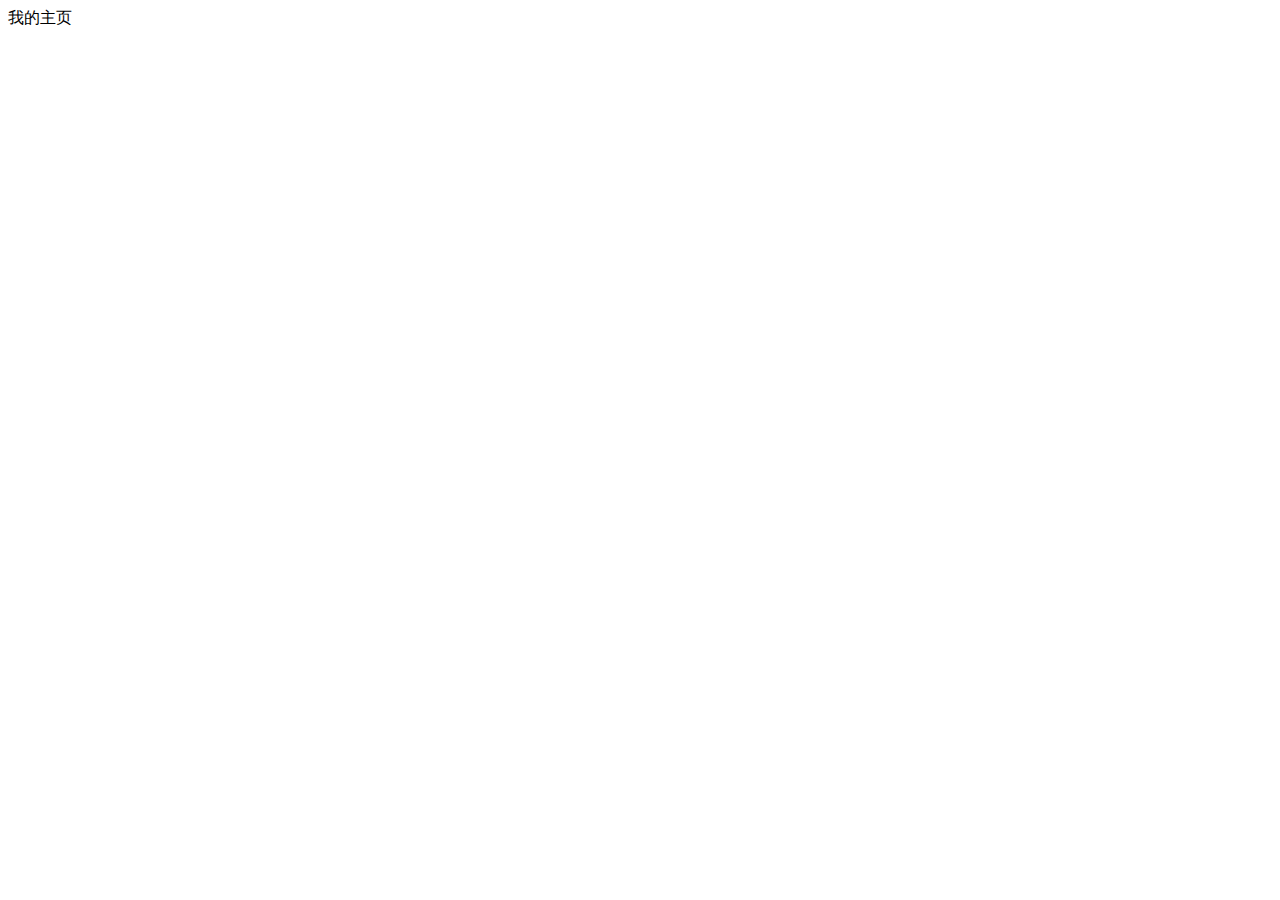
==== index.html @ d7a21fe1 "项目初始化" ====
<!DOCTYPE html>
<html lang="en">
<head>
    <meta charset="UTF-8">
    <meta name="viewport" content="width=device-width, initial-scale=1.0">
    <title>Document</title>
</head>
<body>
    我的主页
</body>
</html>
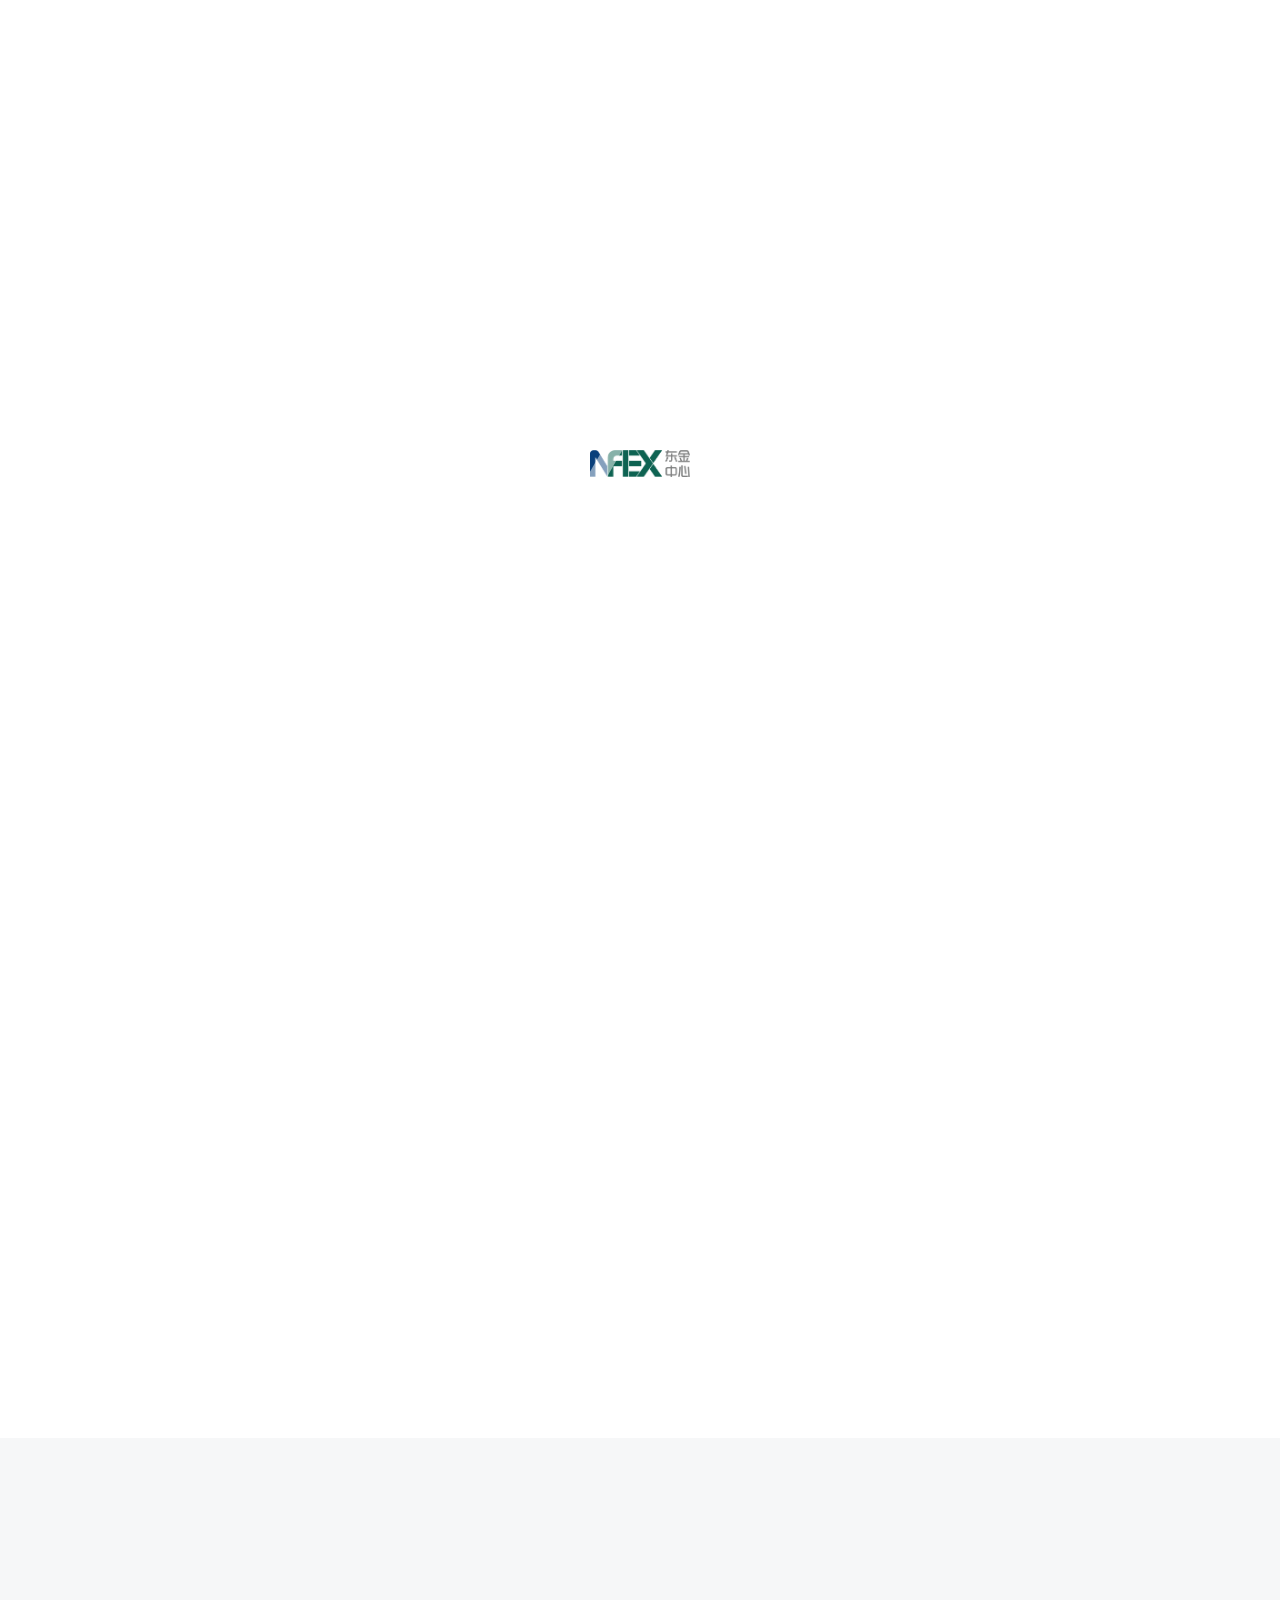
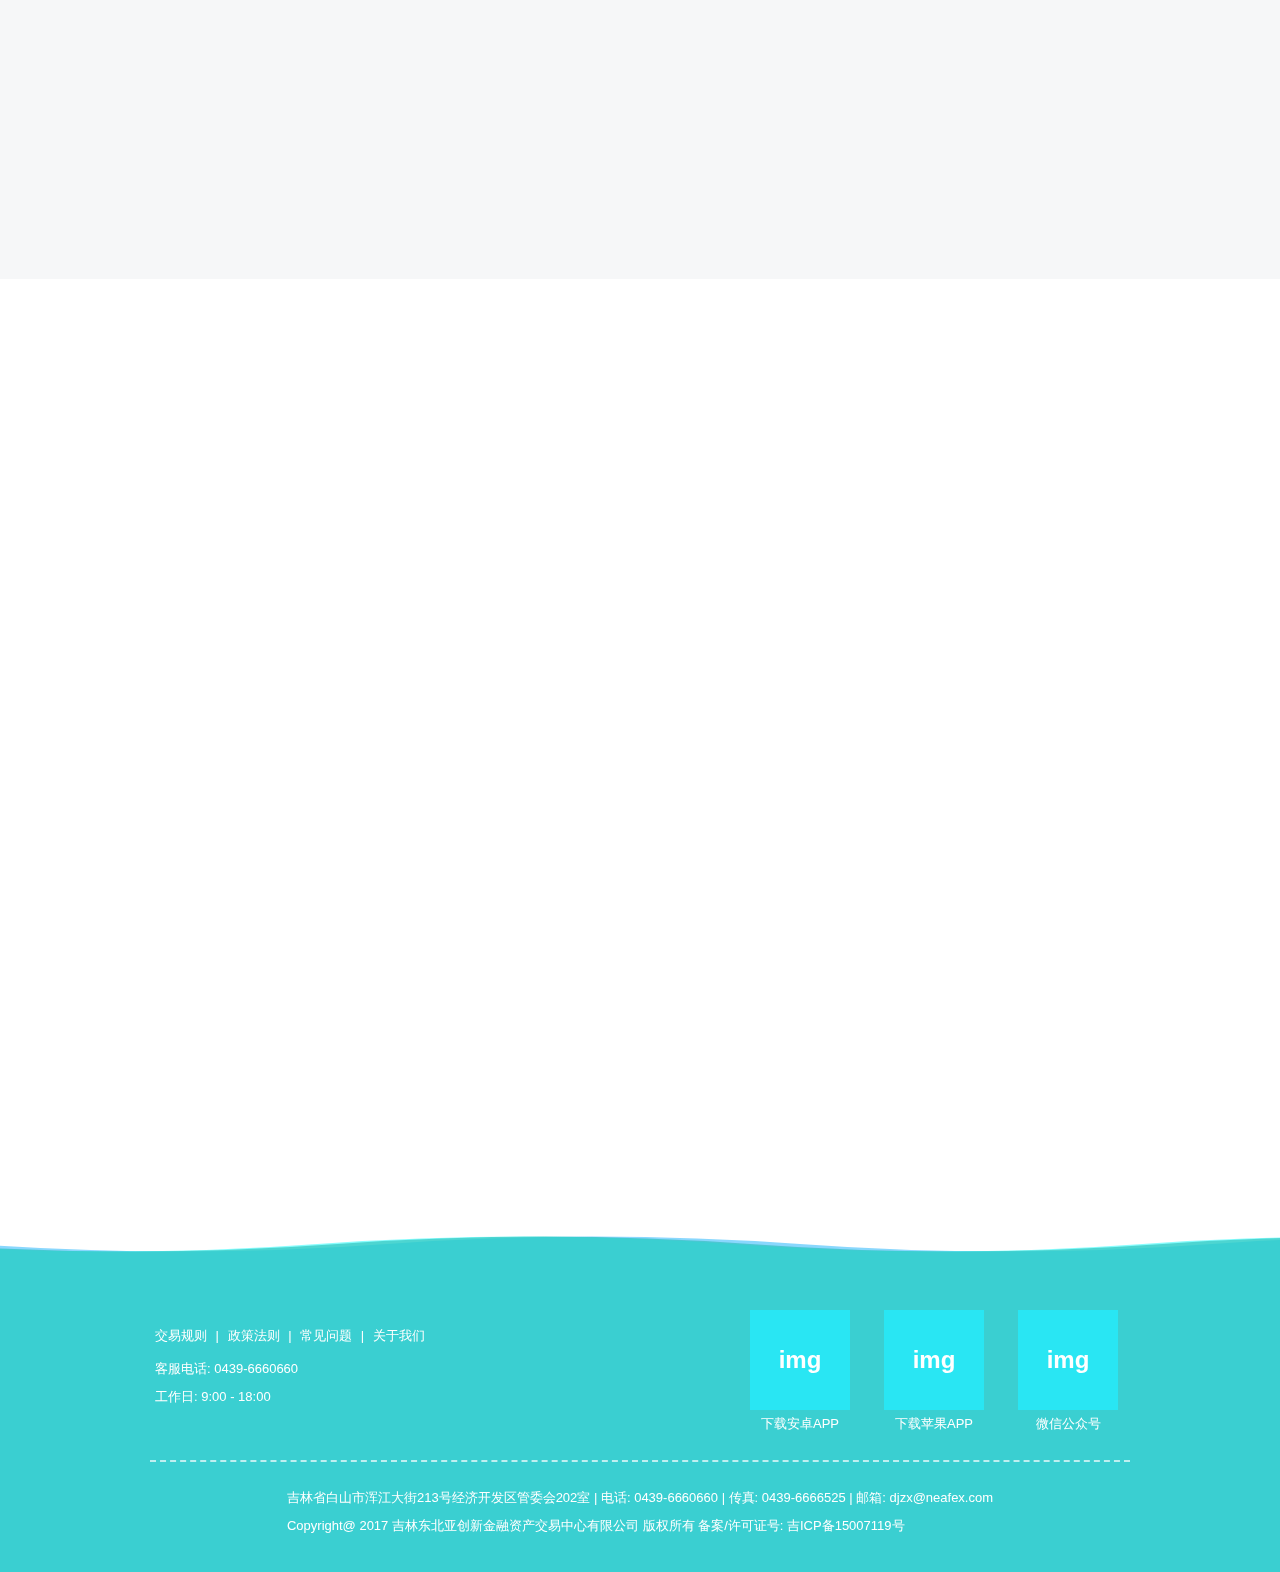
==== commit 2aad43d9: "202005081519" ====
--- a/index.html
+++ b/index.html
@@ -2,10 +2,30 @@
 <html lang="en">
 <head>
     <meta charset="UTF-8">
-    <meta name="viewport" content="width=device-width, initial-scale=1.0">
-    <title>Document</title>
+    <title>东金中心</title>
 </head>
 <body>
-    我的主页
-</body>
-</html>+
+<script type="text/javascript" src="/static/js/manifest.edeee95ad1d4562dda97.js"></script><script type="text/javascript" src="/static/js/vendor.46993d29a70eb5ec4555.js"></script><script type="text/javascript" src="/static/js/index.5ad6e95807c12bc93d86.js"></script></body>
+</html>
+<script>
+  function isMobile () {
+    var userAgenInfo = navigator.userAgent
+    var Agents = new Array('Android', 'iPhone', 'SymbianOS', 'iPad', 'iPod')
+    var flag = false
+    for (var v = 0; v < Agents.length; v++) {
+      if (userAgenInfo.indexOf(Agents[v]) > 0) {
+        flag = true
+        break
+      }
+    }
+    return flag
+  }
+  //页面进入时获取相关参数，防止直接进入首页
+  var URL_hash = window.location.hash
+  if (isMobile()) {
+    window.location.href = '/m_index.html'+ URL_hash
+  } else {
+    window.location.href = '/p_index.html'+ URL_hash
+  }
+</script>
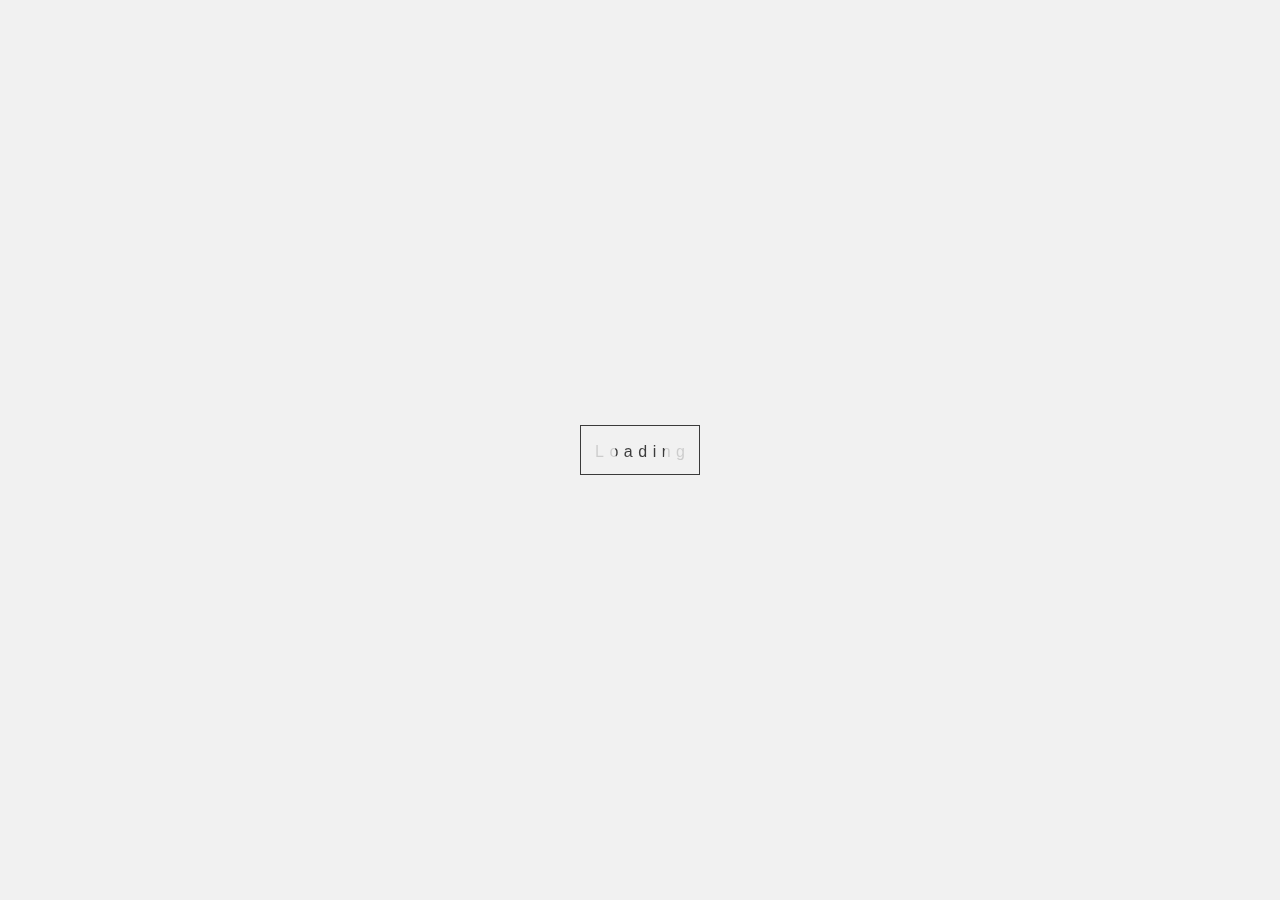
==== commit 58cbae61: "202005082149" ====
--- a/index.html
+++ b/index.html
@@ -1,31 +1 @@
-<!DOCTYPE html>
-<html lang="en">
-<head>
-    <meta charset="UTF-8">
-    <title>东金中心</title>
-</head>
-<body>
-
-<script type="text/javascript" src="/static/js/manifest.edeee95ad1d4562dda97.js"></script><script type="text/javascript" src="/static/js/vendor.46993d29a70eb5ec4555.js"></script><script type="text/javascript" src="/static/js/index.5ad6e95807c12bc93d86.js"></script></body>
-</html>
-<script>
-  function isMobile () {
-    var userAgenInfo = navigator.userAgent
-    var Agents = new Array('Android', 'iPhone', 'SymbianOS', 'iPad', 'iPod')
-    var flag = false
-    for (var v = 0; v < Agents.length; v++) {
-      if (userAgenInfo.indexOf(Agents[v]) > 0) {
-        flag = true
-        break
-      }
-    }
-    return flag
-  }
-  //页面进入时获取相关参数，防止直接进入首页
-  var URL_hash = window.location.hash
-  if (isMobile()) {
-    window.location.href = '/m_index.html'+ URL_hash
-  } else {
-    window.location.href = '/p_index.html'+ URL_hash
-  }
-</script>
+<!DOCTYPE html><html><head><meta charset=utf-8><meta name=viewport content="width=device-width,initial-scale=1,maximum-scale=1,user-scalable=0;"><title>sunwenxu.Resume</title><link href=/static/css/app.b6a23809dcf56ba06ec559ae8c9985f2.css rel=stylesheet></head><body><div id=app></div><script type=text/javascript src=/static/js/manifest.cd05ec815aace3c7719c.js></script><script type=text/javascript src=/static/js/vendor.c0878b4b1bc21a544ded.js></script><script type=text/javascript src=/static/js/app.50dcdc8be0cf11d4ba80.js></script></body></html>